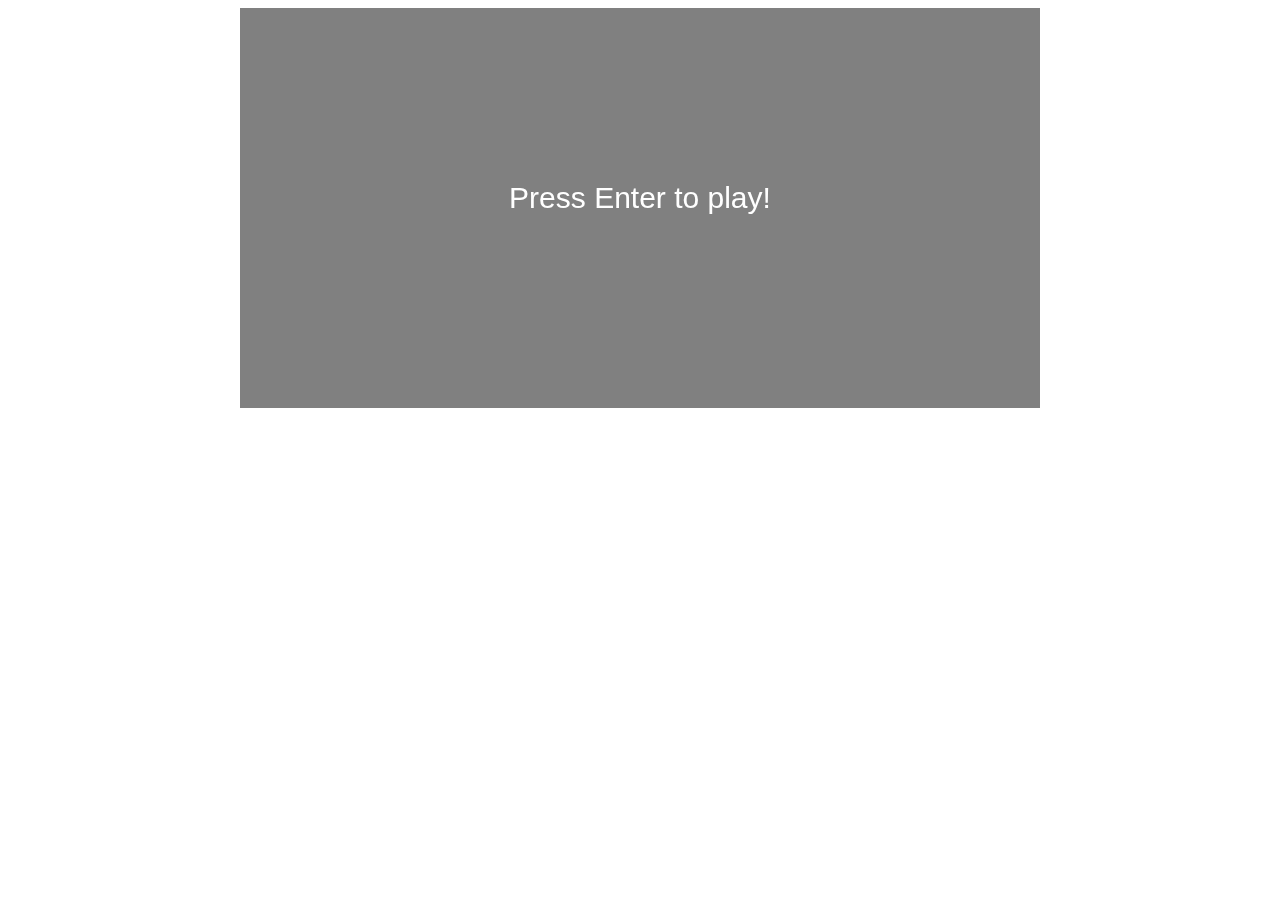
==== index.html @ 83e045e0 "." ====
<!DOCTYPE html>
<html lang="en">
<head>
    <meta charset="UTF-8">
    <meta http-equiv="X-UA-Compatible" content="IE=edge">
    <meta name="viewport" content="width=device-width, initial-scale=1.0" />
    <title>Game</title>

    <style>
        canvas {
            background-color: grey;
            display: block;
            margin: 0 auto;
        }
    </style>
</head>
<body>
    <canvas></canvas>
    <script src="script.js"></script>
</body>
</html>
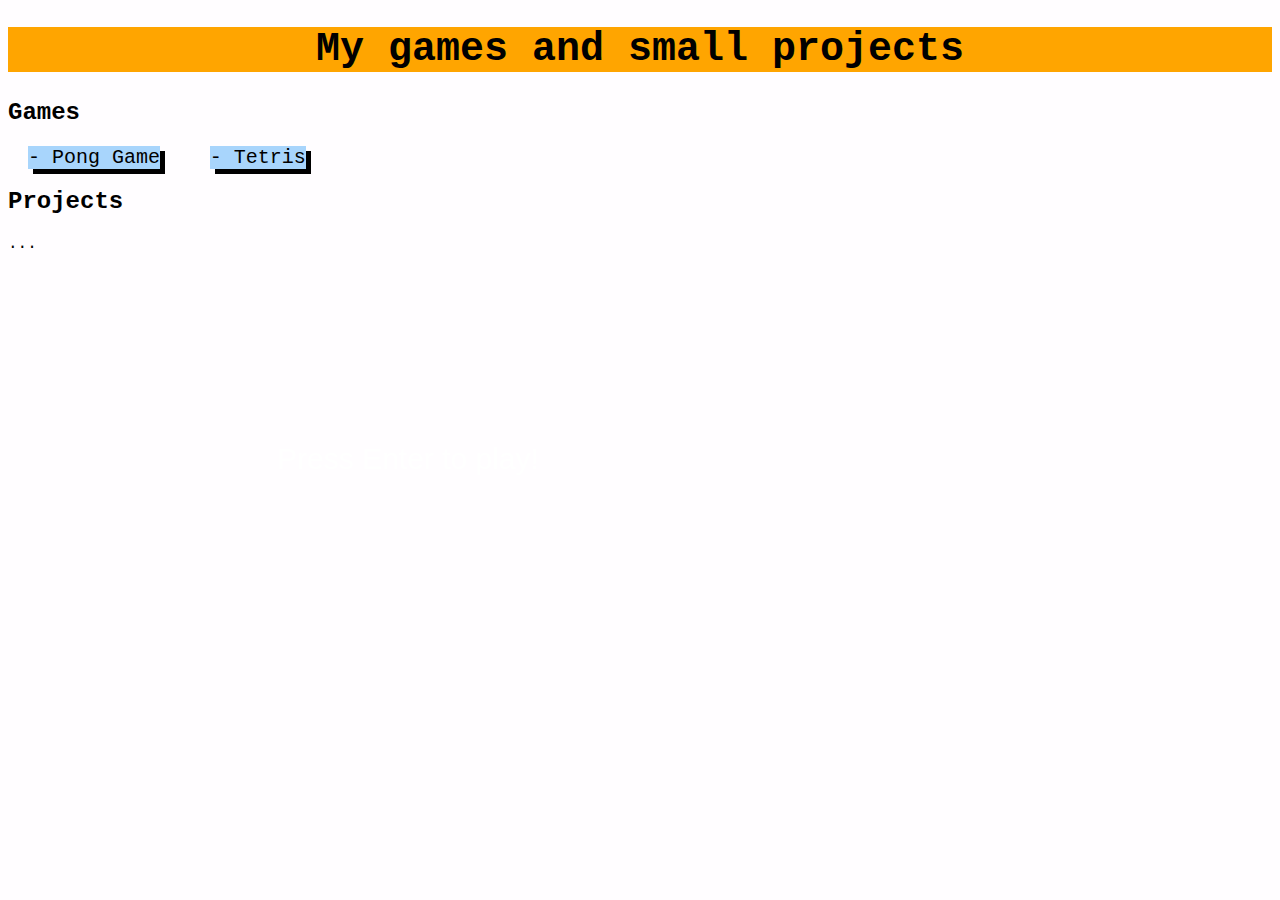
==== commit 0295a60c: "." ====
--- a/index.html
+++ b/index.html
@@ -4,18 +4,23 @@
     <meta charset="UTF-8">
     <meta http-equiv="X-UA-Compatible" content="IE=edge">
     <meta name="viewport" content="width=device-width, initial-scale=1.0" />
-    <title>Game</title>
+    <title>Games</title>
+<link rel="stylesheet" href="/styles/style.css">
 
-    <style>
-        canvas {
-            background-color: grey;
-            display: block;
-            margin: 0 auto;
-        }
-    </style>
 </head>
 <body>
+<div class="nav">
+    <h1>My games and small projects</h1>
+
+    <h2>Games</h3>
+    <a href="/pages/ponggame.html">- Pong Game</a>
+    <a href="/pages/tetris.html">- Tetris</a>
+
+    <h2>Projects</h2>
+    <p>...</p>
+</div>
+    
     <canvas></canvas>
     <script src="script.js"></script>
 </body>
-</html>+</html>
--- a/styles/style.css
+++ b/styles/style.css
@@ -0,0 +1,27 @@
+* {
+ background-color: #fffdff;
+ font-family: 'Courier New', Courier, monospace;
+
+}
+
+h1 {
+    text-align: center;
+    font-size: 40px;
+    background-color: orange;
+}
+
+a {
+    text-decoration: none;
+    color: black;  
+    font-size: 20px;
+    cursor: pointer; 
+    background-color: rgb(168, 213, 252);
+    box-shadow: 5px 5px black;
+    margin: 20px;
+}
+
+a:active {
+   background-color:  rgba(168, 213, 252, 0.577);
+   margin: -5px 5px;
+   box-shadow: none;
+}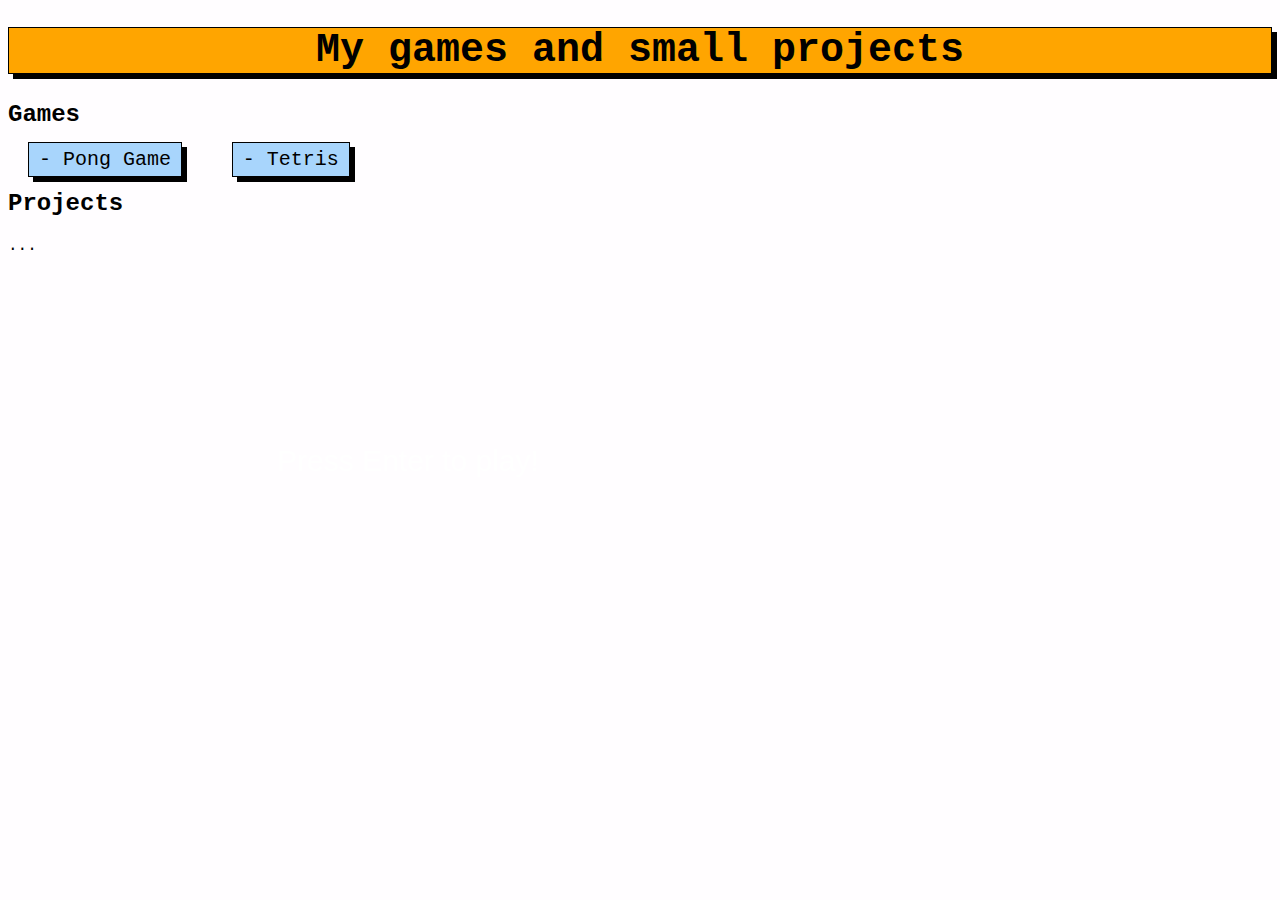
==== commit e84dcc8e: "." ====
--- a/index.html
+++ b/index.html
@@ -6,6 +6,7 @@
     <meta name="viewport" content="width=device-width, initial-scale=1.0" />
     <title>Games</title>
 <link rel="stylesheet" href="/styles/style.css">
+<link rel="shortcut icon" href="/images/favicon.ico" type="image/x-icon">
 
 </head>
 <body>
@@ -19,7 +20,8 @@
     <h2>Projects</h2>
     <p>...</p>
 </div>
-    
+
+
     <canvas></canvas>
     <script src="script.js"></script>
 </body>
--- a/styles/style.css
+++ b/styles/style.css
@@ -8,6 +8,9 @@
     text-align: center;
     font-size: 40px;
     background-color: orange;
+    box-shadow: 5px 5px black;
+    border-style: solid;
+    border-width: 1px;
 }
 
 a {
@@ -18,6 +21,9 @@
     background-color: rgb(168, 213, 252);
     box-shadow: 5px 5px black;
     margin: 20px;
+    padding: 5px 10px 5px 10px;
+    border-style: solid;
+    border-width: 1px;
 }
 
 a:active {
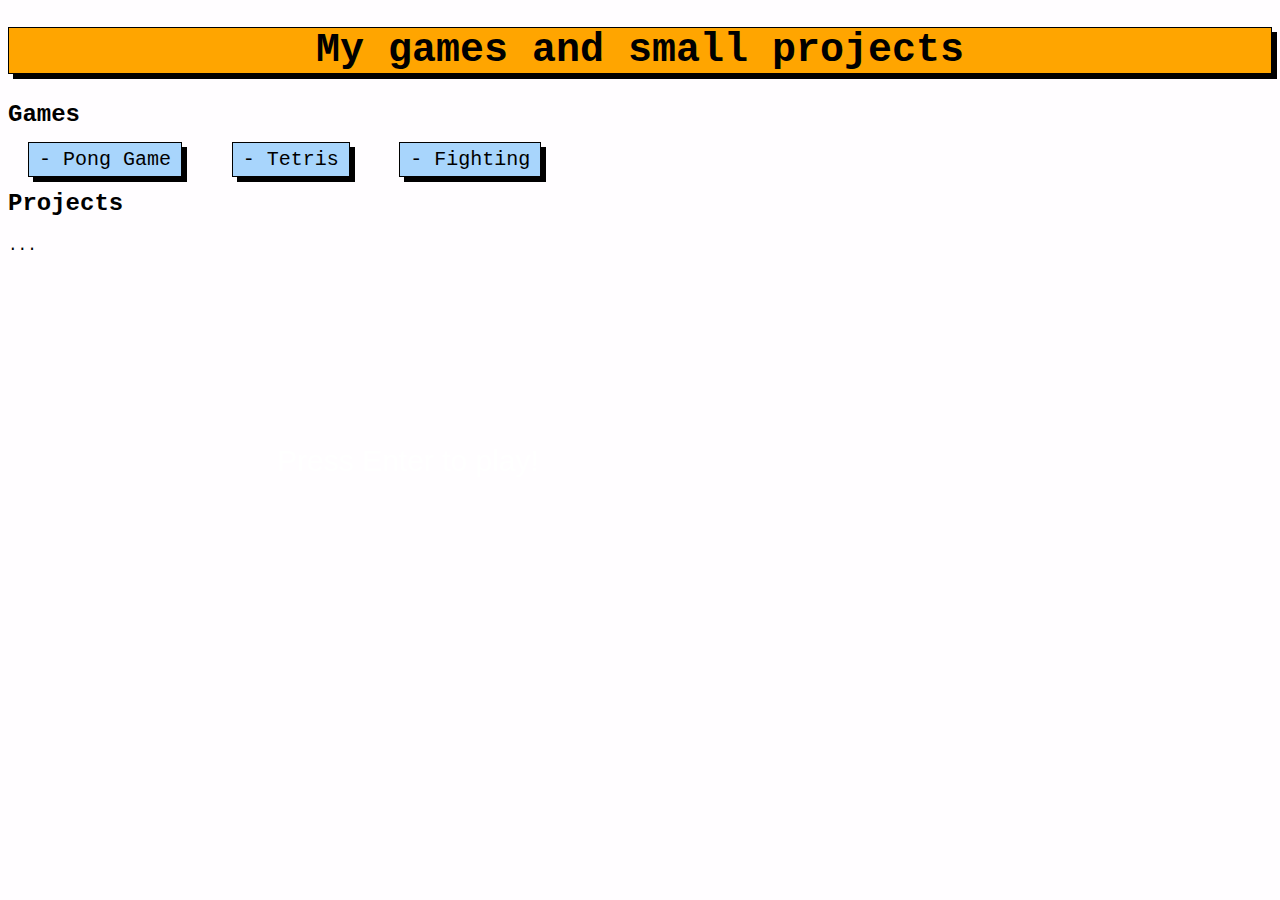
==== commit 25b5ab17: "." ====
--- a/index.html
+++ b/index.html
@@ -16,6 +16,7 @@
     <h2>Games</h3>
     <a href="/pages/ponggame.html">- Pong Game</a>
     <a href="/pages/tetris.html">- Tetris</a>
+    <a href="/pages/fighting.html">- Fighting</a>
 
     <h2>Projects</h2>
     <p>...</p>
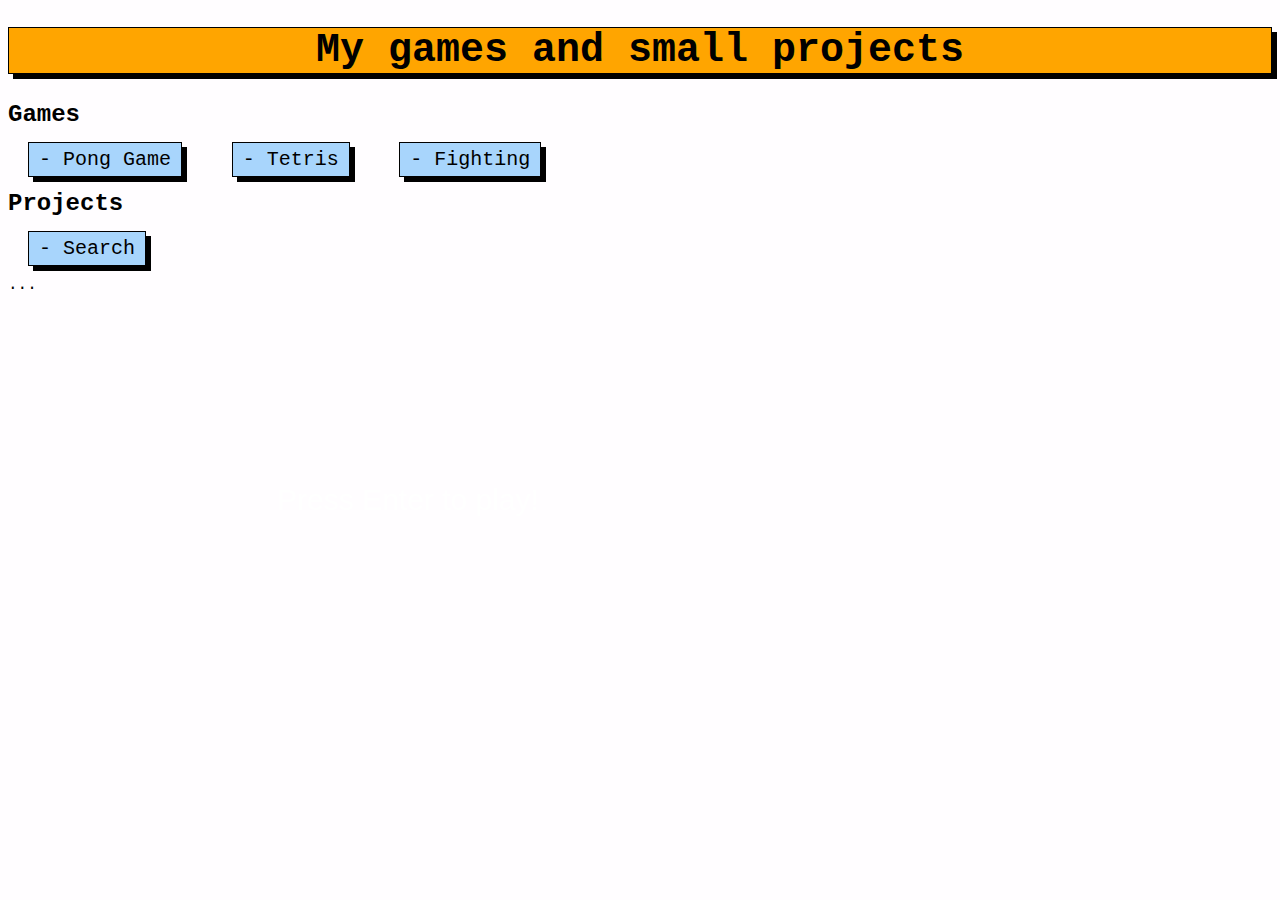
==== commit 0c9cf330: "." ====
--- a/index.html
+++ b/index.html
@@ -19,6 +19,7 @@
     <a href="/pages/fighting.html">- Fighting</a>
 
     <h2>Projects</h2>
+    <a href="/pages/search.html">- Search</a>
     <p>...</p>
 </div>
 
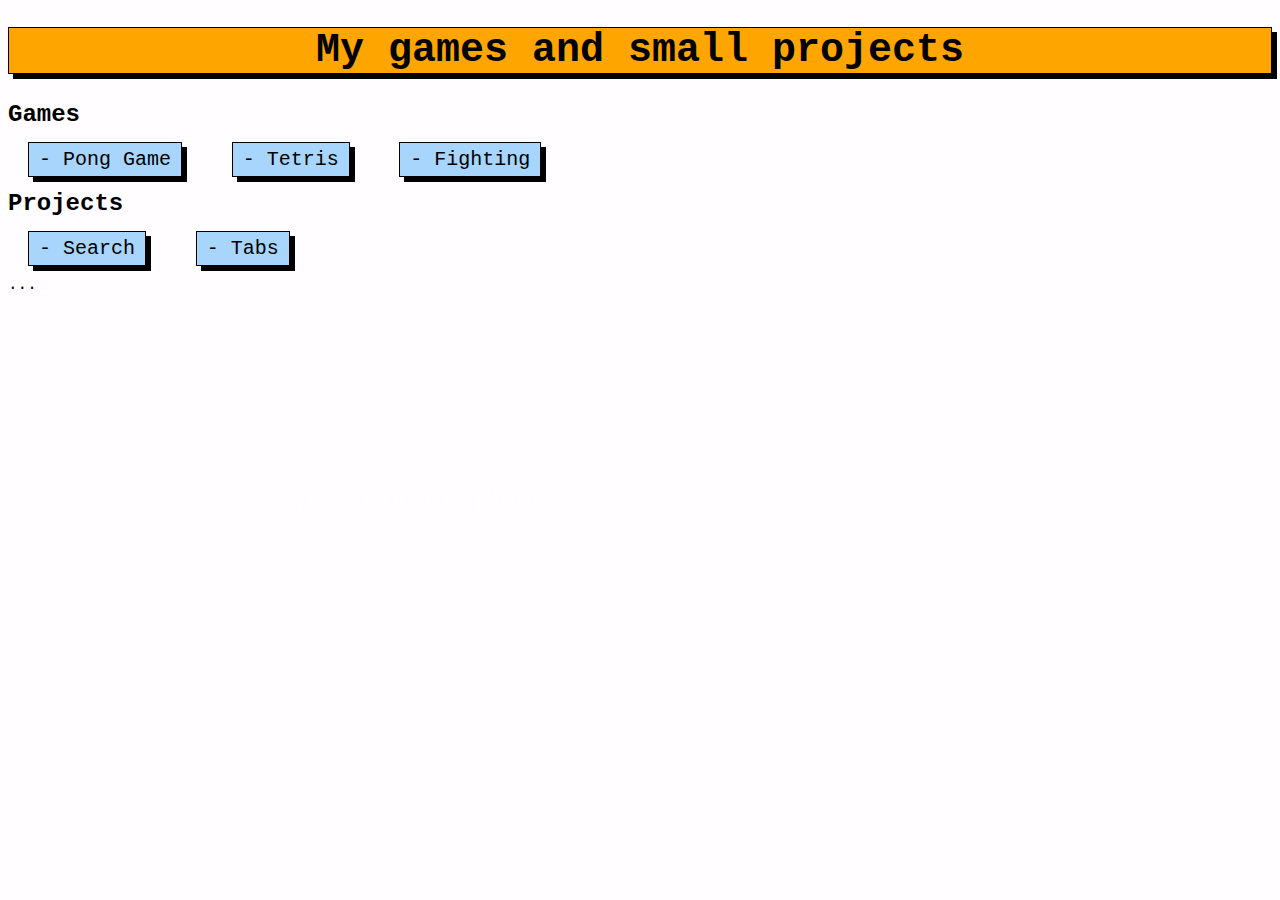
==== commit dcc0e4f0: "search" ====
--- a/index.html
+++ b/index.html
@@ -20,6 +20,7 @@
 
     <h2>Projects</h2>
     <a href="/pages/search.html">- Search</a>
+    <a href="/pages/tabs.html">- Tabs</a>
     <p>...</p>
 </div>
 
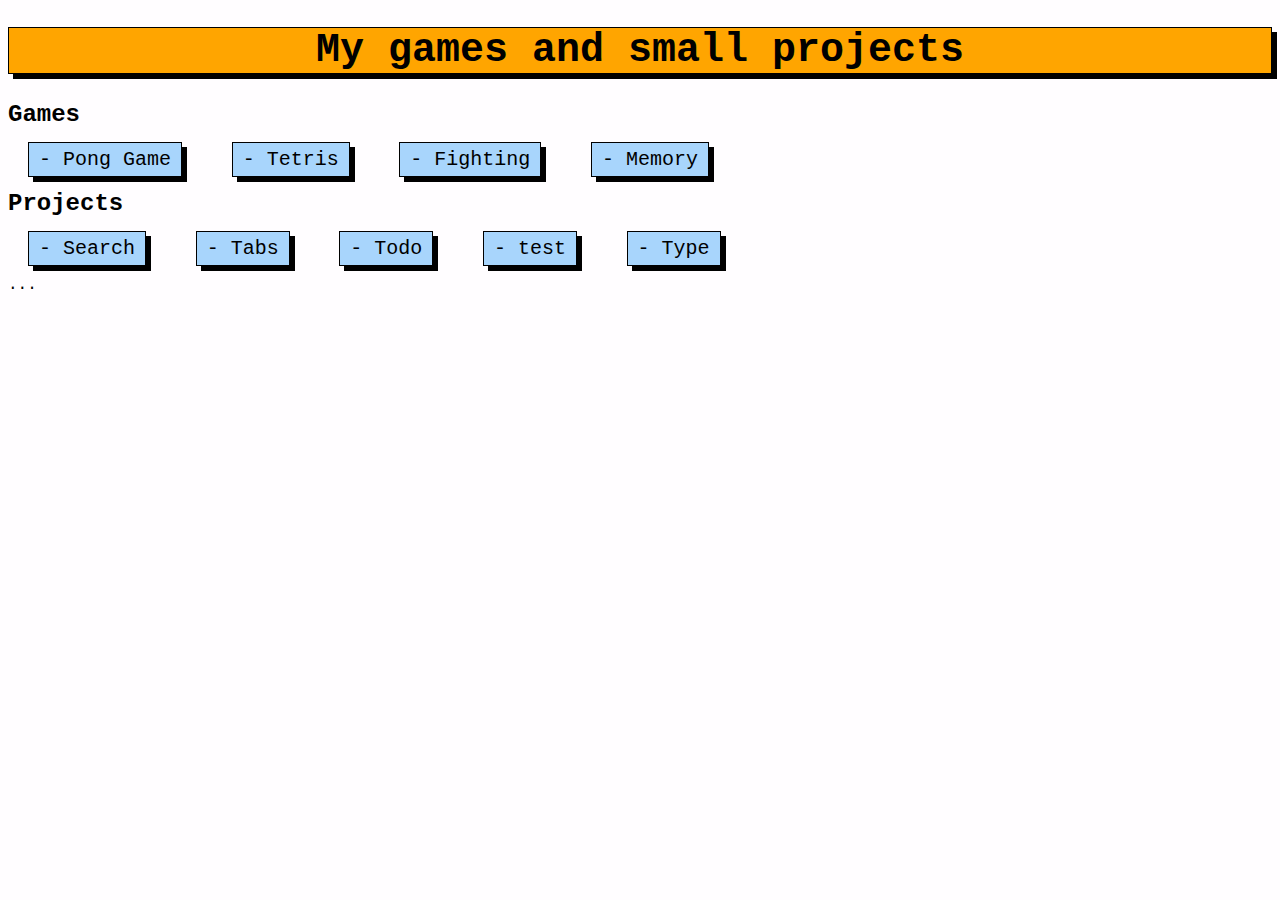
==== commit 06c17b63: "." ====
--- a/index.html
+++ b/index.html
@@ -17,15 +17,20 @@
     <a href="/pages/ponggame.html">- Pong Game</a>
     <a href="/pages/tetris.html">- Tetris</a>
     <a href="/pages/fighting.html">- Fighting</a>
+    <a href="/pages/memory.html">- Memory</a>
+
 
     <h2>Projects</h2>
     <a href="/pages/search.html">- Search</a>
     <a href="/pages/tabs.html">- Tabs</a>
+    <a href="/pages/todo.html">- Todo</a>
+    <a href="/pages/test.html">- test</a>
+    <a href="/pages/type.html">- Type</a>
+
+
     <p>...</p>
 </div>
 
-
-    <canvas></canvas>
     <script src="script.js"></script>
 </body>
 </html>
